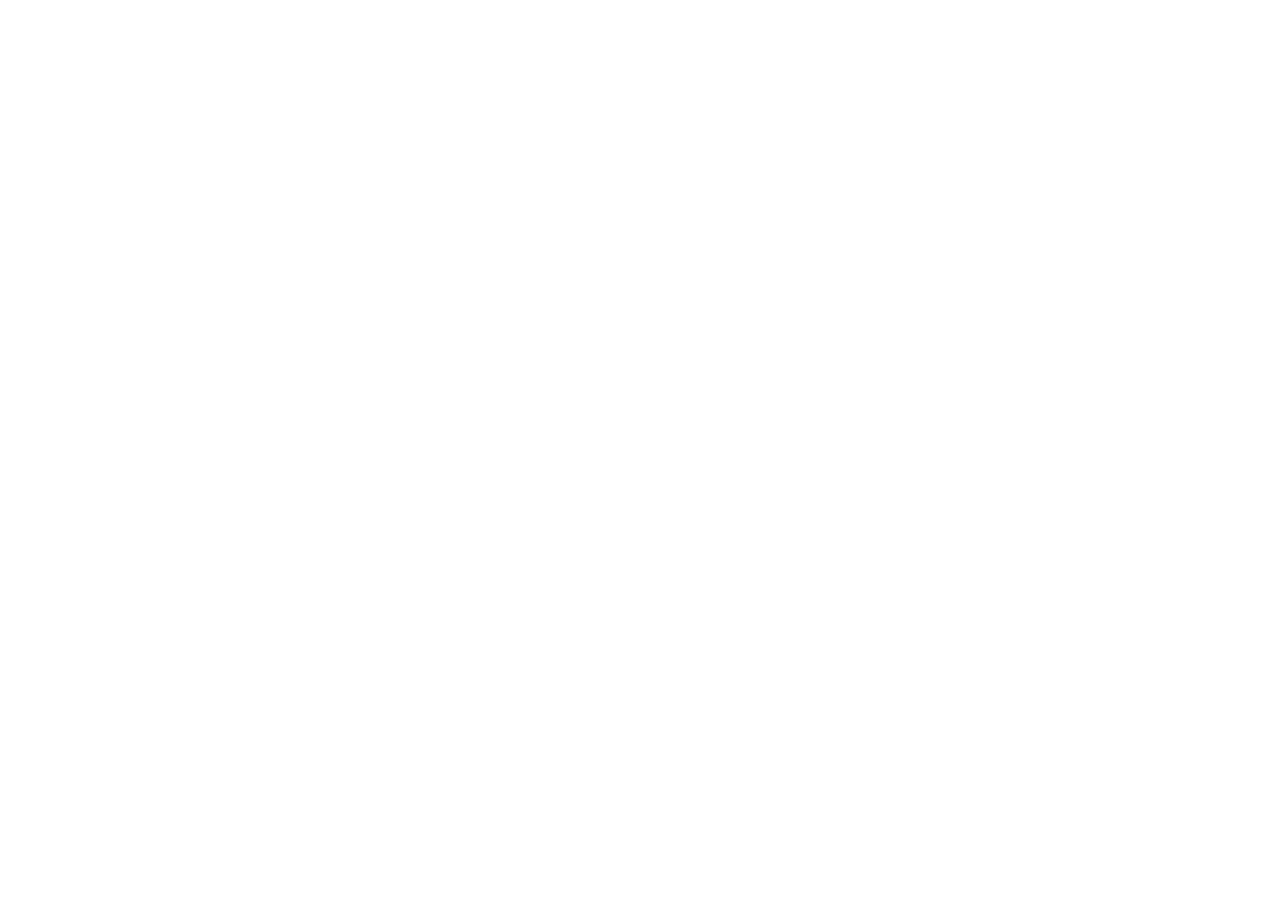
==== index.html @ 631be460 "." ====
<!DOCTYPE html>
<html lang="pt-br">
<head>
    <meta charset="UTF-8">
    <meta name="viewport" content="width=device-width, initial-scale=1.0">
    <title>Document</title>
    <link rel="stylesheet" href="style.css">
</head>
<body>
    
</body>
</html>
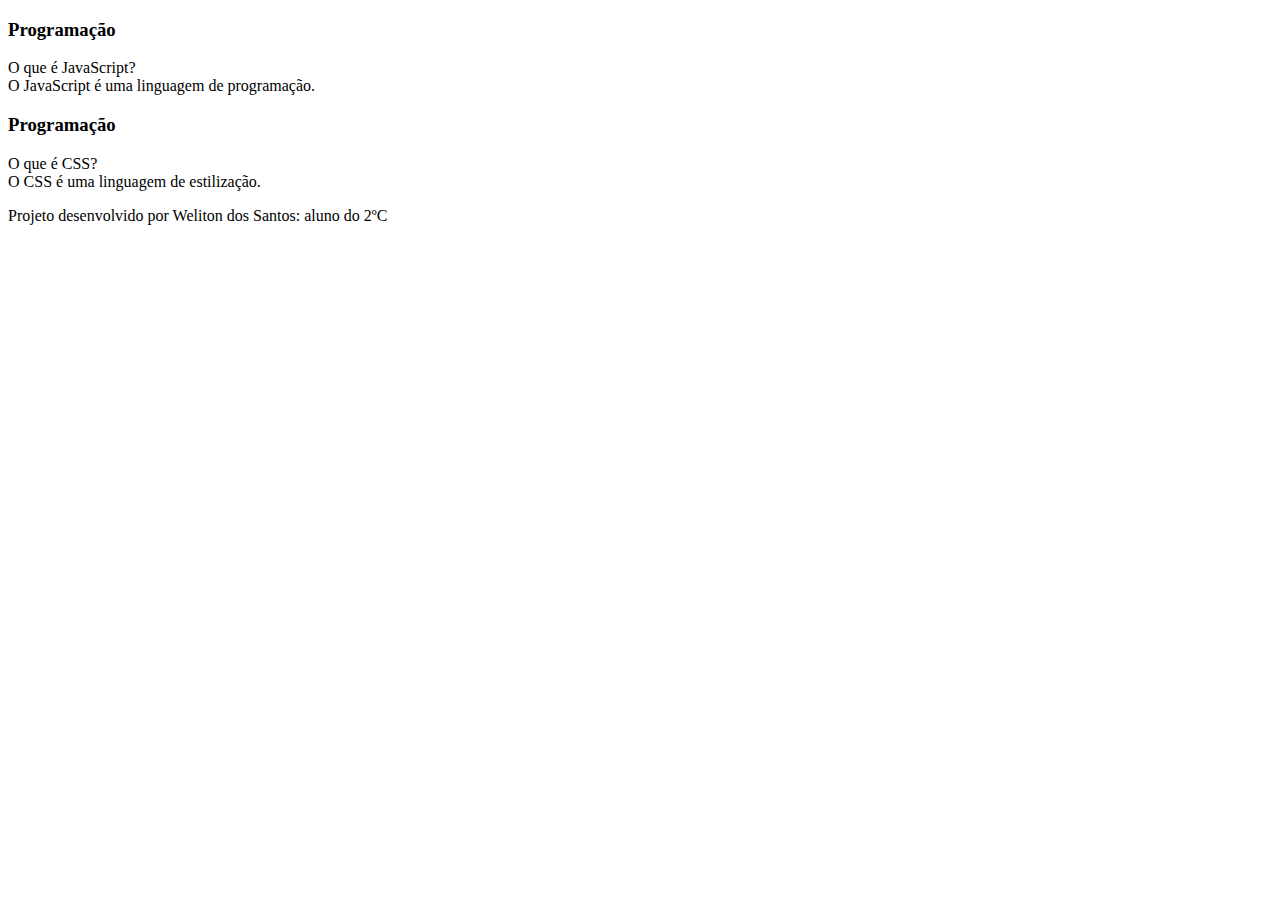
==== commit 60ff2b19: "." ====
--- a/index.html
+++ b/index.html
@@ -3,10 +3,41 @@
 <head>
     <meta charset="UTF-8">
     <meta name="viewport" content="width=device-width, initial-scale=1.0">
-    <title>Document</title>
-    <link rel="stylesheet" href="style.css">
+    <title>Flashcards</title>
+    <link rel="stylesheet" href="flashcards/assets/style.css">
 </head>
+
 <body>
-    
+    <main>
+        <section id=”container”>
+            <article class="cartao">
+                <div class=”cartao__conteudo”> 
+                    <h3>Programação</h3>
+                    <div class=”cartao__conteudo__pergunta”>
+                        O que é JavaScript?
+                    </div>
+                    <div class=”cartao__conteudo__resposta”>
+                        O JavaScript é uma linguagem de programação.
+                    </div>
+                </div>
+            </article>
+
+            <article class="cartao">
+                <div class=”cartao__conteudo”> 
+                    <h3>Programação</h3>
+                    <div class=”cartao__conteudo__pergunta”>
+                        O que é CSS?
+                    </div>
+                    <div class=”cartao__conteudo__resposta”>
+                        O CSS é uma linguagem de estilização.
+                    </div>
+                </div>
+            </article>
+        </section>
+    </main>
+
+    <footer>
+        <p>Projeto desenvolvido por Weliton dos Santos: aluno do 2ºC </p>
+    </footer>
 </body>
-</html>+</html